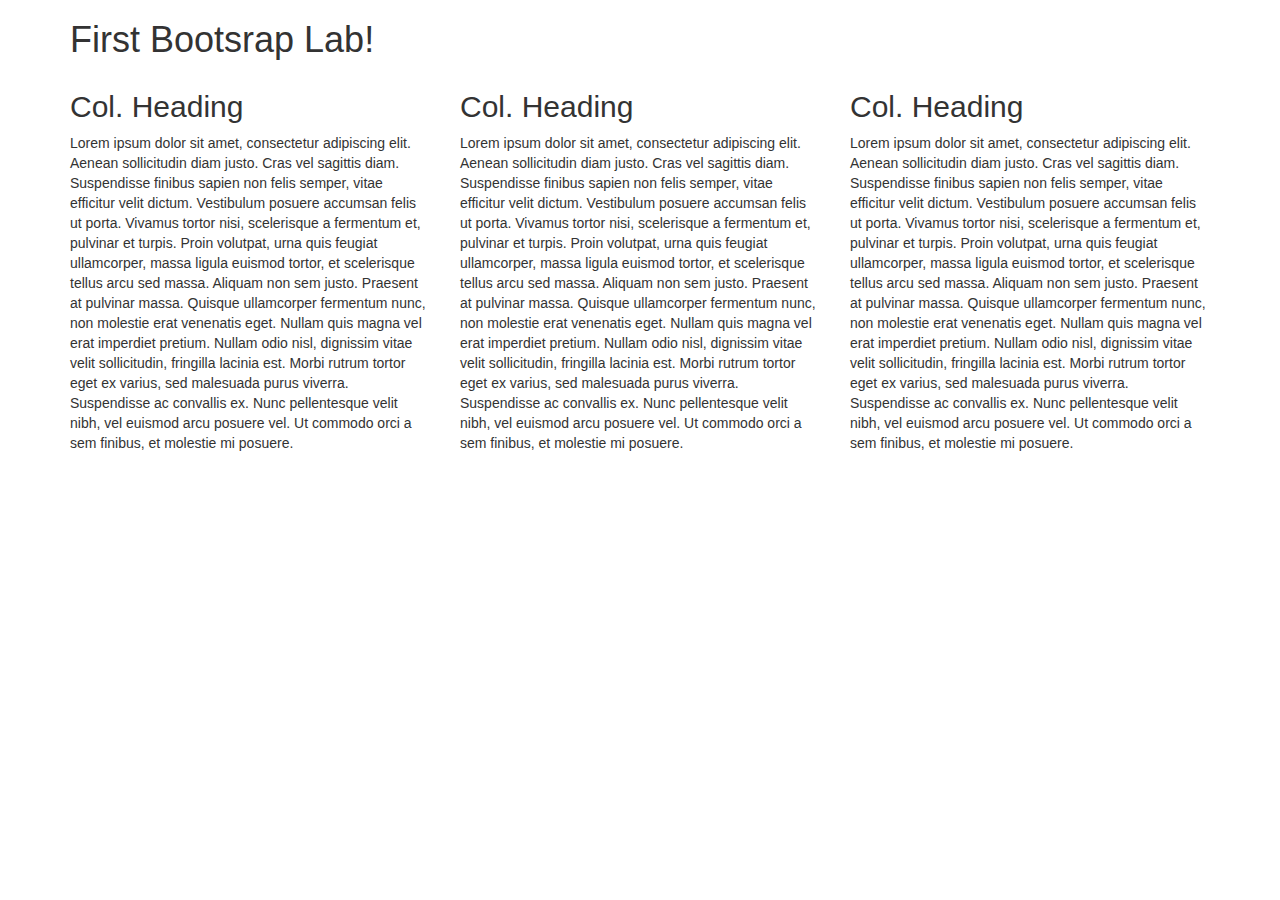
==== index.html @ cac73cca "as" ====
<!DOCTYPE html>
<html lang="en">
  <head>
    <meta charset="utf-8">
    <meta http-equiv="X-UA-Compatible" content="IE=edge">
    <meta name="viewport" content="width=device-width, initial-scale=1">
    <!-- The above 3 meta tags *must* come first in the head; any other head content must come *after* these tags -->
    <title>Bootstrap 101 Template</title>

    <!-- Bootstrap -->
    <link href="css/bootstrap.min.css" rel="stylesheet">

    <!-- HTML5 shim and Respond.js for IE8 support of HTML5 elements and media queries -->
    <!-- WARNING: Respond.js doesn't work if you view the page via file:// -->
    <!--[if lt IE 9]>
      <script src="https://oss.maxcdn.com/html5shiv/3.7.2/html5shiv.min.js"></script>
      <script src="https://oss.maxcdn.com/respond/1.4.2/respond.min.js"></script>
    <![endif]-->
  </head>
  <body></body>
    <div class="container">
      
       <div class="row">
         <h1 class="col-md-4">First Bootsrap Lab!</h1>
       </div>
      
      <div class="row">
        <div class="col-md-4">
          <h2 >Col. Heading</h2>
          <p>Lorem ipsum dolor sit amet, consectetur adipiscing elit. Aenean sollicitudin diam justo. Cras vel sagittis diam. Suspendisse finibus sapien non felis semper, vitae efficitur velit dictum. Vestibulum posuere accumsan felis ut porta. Vivamus tortor nisi, scelerisque a fermentum et, pulvinar et turpis. Proin volutpat, urna quis feugiat ullamcorper, massa ligula euismod tortor, et scelerisque tellus arcu sed massa. Aliquam non sem justo. Praesent at pulvinar massa. Quisque ullamcorper fermentum nunc, non molestie erat venenatis eget. Nullam quis magna vel erat imperdiet pretium. Nullam odio nisl, dignissim vitae velit sollicitudin, fringilla lacinia est. Morbi rutrum tortor eget ex varius, sed malesuada purus viverra. Suspendisse ac convallis ex. Nunc pellentesque velit nibh, vel euismod arcu posuere vel. Ut commodo orci a sem finibus, et molestie mi posuere.</p>
        </div>
        
        <div class="col-md-4">
          <h2>Col. Heading</h2>
          <p>Lorem ipsum dolor sit amet, consectetur adipiscing elit. Aenean sollicitudin diam justo. Cras vel sagittis diam. Suspendisse finibus sapien non felis semper, vitae efficitur velit dictum. Vestibulum posuere accumsan felis ut porta. Vivamus tortor nisi, scelerisque a fermentum et, pulvinar et turpis. Proin volutpat, urna quis feugiat ullamcorper, massa ligula euismod tortor, et scelerisque tellus arcu sed massa. Aliquam non sem justo. Praesent at pulvinar massa. Quisque ullamcorper fermentum nunc, non molestie erat venenatis eget. Nullam quis magna vel erat imperdiet pretium. Nullam odio nisl, dignissim vitae velit sollicitudin, fringilla lacinia est. Morbi rutrum tortor eget ex varius, sed malesuada purus viverra. Suspendisse ac convallis ex. Nunc pellentesque velit nibh, vel euismod arcu posuere vel. Ut commodo orci a sem finibus, et molestie mi posuere.</p>
        </div>
        
        <div class="col-md-4">
          <h2>Col. Heading</h2>
          <p>Lorem ipsum dolor sit amet, consectetur adipiscing elit. Aenean sollicitudin diam justo. Cras vel sagittis diam. Suspendisse finibus sapien non felis semper, vitae efficitur velit dictum. Vestibulum posuere accumsan felis ut porta. Vivamus tortor nisi, scelerisque a fermentum et, pulvinar et turpis. Proin volutpat, urna quis feugiat ullamcorper, massa ligula euismod tortor, et scelerisque tellus arcu sed massa. Aliquam non sem justo. Praesent at pulvinar massa. Quisque ullamcorper fermentum nunc, non molestie erat venenatis eget. Nullam quis magna vel erat imperdiet pretium. Nullam odio nisl, dignissim vitae velit  sollicitudin, fringilla lacinia est. Morbi rutrum tortor eget ex varius, sed malesuada purus viverra. Suspendisse ac convallis ex. Nunc pellentesque velit nibh, vel euismod arcu posuere vel. Ut commodo orci a sem finibus, et molestie mi posuere.</p>
        </div>
      </div>
    </div>
    <!-- jQuery (necessary for Bootstrap's JavaScript plugins) -->
    <script src="https://ajax.googleapis.com/ajax/libs/jquery/1.11.3/jquery.min.js"></script>
    <!-- Include all compiled plugins (below), or include individual files as needed -->
    <script src="js/bootstrap.min.js"></script>
  </body>
</html>
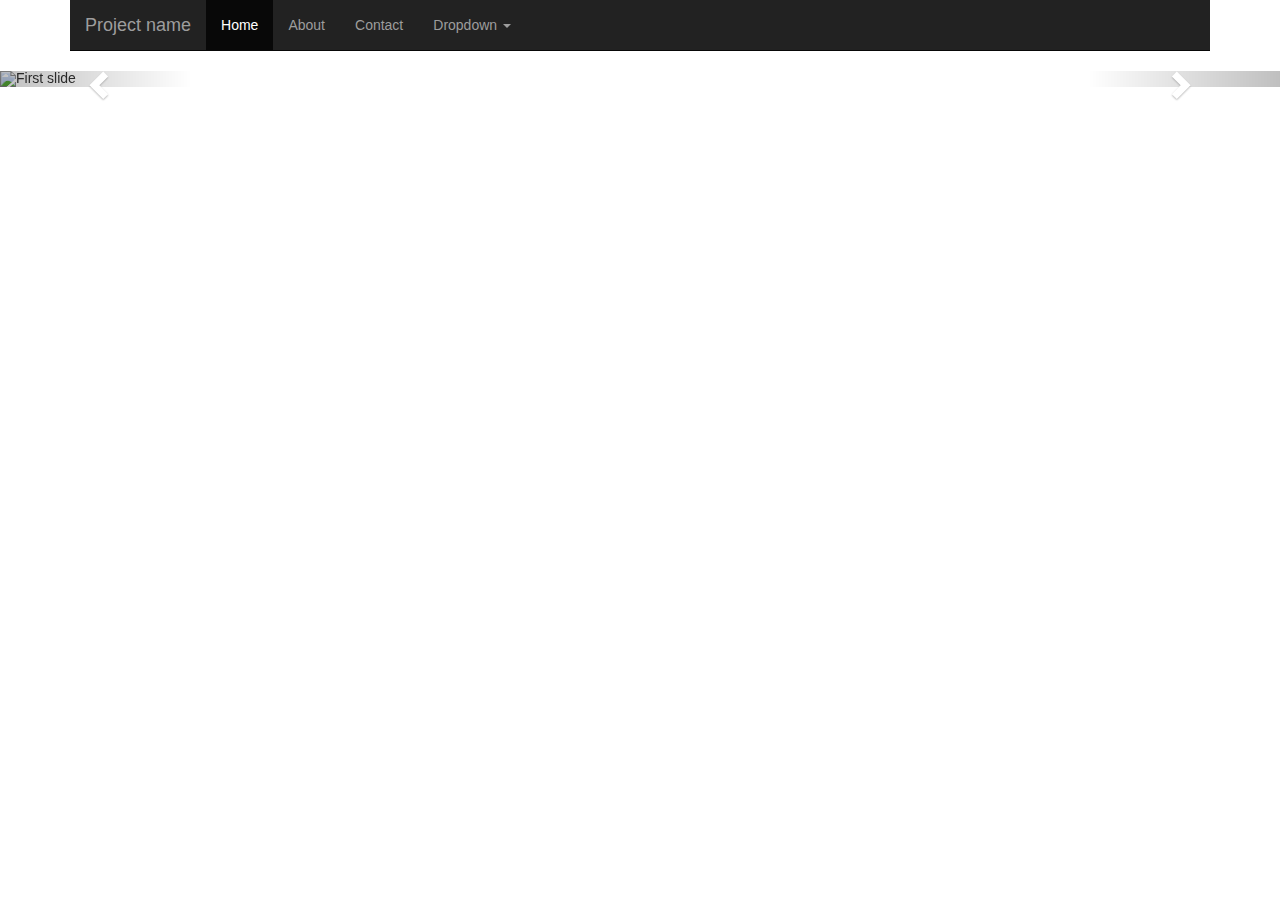
==== commit fd71036b: "k" ====
--- a/index.html
+++ b/index.html
@@ -1,3 +1,4 @@
+
 <!DOCTYPE html>
 <html lang="en">
   <head>
@@ -5,11 +6,13 @@
     <meta http-equiv="X-UA-Compatible" content="IE=edge">
     <meta name="viewport" content="width=device-width, initial-scale=1">
     <!-- The above 3 meta tags *must* come first in the head; any other head content must come *after* these tags -->
-    <title>Bootstrap 101 Template</title>
+    <link rel="icon" href="https://wustl.edu/wp-content/uploads/2014/10/AppIcon512x512@2x-150x150.png">
+    <title>Washu Department Site</title>
 
     <!-- Bootstrap -->
     <link href="css/bootstrap.min.css" rel="stylesheet">
-
+    <link href="carousel.css" rel="stylesheet">
+    <link href="css/style.css" rel="stylesheet">
     <!-- HTML5 shim and Respond.js for IE8 support of HTML5 elements and media queries -->
     <!-- WARNING: Respond.js doesn't work if you view the page via file:// -->
     <!--[if lt IE 9]>
@@ -17,30 +20,95 @@
       <script src="https://oss.maxcdn.com/respond/1.4.2/respond.min.js"></script>
     <![endif]-->
   </head>
-  <body></body>
-    <div class="container">
-      
-       <div class="row">
-         <h1 class="col-md-4">First Bootsrap Lab!</h1>
-       </div>
-      
-      <div class="row">
-        <div class="col-md-4">
-          <h2 >Col. Heading</h2>
-          <p>Lorem ipsum dolor sit amet, consectetur adipiscing elit. Aenean sollicitudin diam justo. Cras vel sagittis diam. Suspendisse finibus sapien non felis semper, vitae efficitur velit dictum. Vestibulum posuere accumsan felis ut porta. Vivamus tortor nisi, scelerisque a fermentum et, pulvinar et turpis. Proin volutpat, urna quis feugiat ullamcorper, massa ligula euismod tortor, et scelerisque tellus arcu sed massa. Aliquam non sem justo. Praesent at pulvinar massa. Quisque ullamcorper fermentum nunc, non molestie erat venenatis eget. Nullam quis magna vel erat imperdiet pretium. Nullam odio nisl, dignissim vitae velit sollicitudin, fringilla lacinia est. Morbi rutrum tortor eget ex varius, sed malesuada purus viverra. Suspendisse ac convallis ex. Nunc pellentesque velit nibh, vel euismod arcu posuere vel. Ut commodo orci a sem finibus, et molestie mi posuere.</p>
+  <body>
+    <div class="navbar-wrapper">
+      <div class="container">
+
+        <nav class="navbar navbar-inverse navbar-static-top">
+          <div class="container">
+            <div class="navbar-header">
+              <button type="button" class="navbar-toggle collapsed" data-toggle="collapse" data-target="#navbar" aria-expanded="false" aria-controls="navbar">
+                <span class="sr-only">Toggle navigation</span>
+                <span class="icon-bar"></span>
+                <span class="icon-bar"></span>
+                <span class="icon-bar"></span>
+              </button>
+              <a class="navbar-brand" href="#">Project name</a>
+            </div>
+            <div id="navbar" class="navbar-collapse collapse">
+              <ul class="nav navbar-nav">
+                <li class="active"><a href="#">Home</a></li>
+                <li><a href="#about">About</a></li>
+                <li><a href="#contact">Contact</a></li>
+                <li class="dropdown">
+                  <a href="#" class="dropdown-toggle" data-toggle="dropdown" role="button" aria-haspopup="true" aria-expanded="false">Dropdown <span class="caret"></span></a>
+                  <ul class="dropdown-menu">
+                    <li><a href="#">Action</a></li>
+                    <li><a href="#">Another action</a></li>
+                    <li><a href="#">Something else here</a></li>
+                    <li role="separator" class="divider"></li>
+                    <li class="dropdown-header">Nav header</li>
+                    <li><a href="#">Separated link</a></li>
+                    <li><a href="#">One more separated link</a></li>
+                  </ul>
+                </li>
+              </ul>
+            </div>
+          </div>
+        </nav>
+      </div>
+    </div>
+
+    <div id="myCarousel" class="carousel slide" data-ride="carousel">
+      <!-- Indicators -->
+      <ol class="carousel-indicators">
+        <li data-target="#myCarousel" data-slide-to="0" class="active"></li>
+        <li data-target="#myCarousel" data-slide-to="1"></li>
+        <li data-target="#myCarousel" data-slide-to="2"></li>
+      </ol>
+      <div class="carousel-inner" role="listbox">
+        <div class="item active">
+          <img class="first-slide" src="http://ie.rutgers.edu/sites/default/files/styles/home-banner/public/home-banner/WordCloud1_0.png?itok=9v-ukP70" alt="First slide">
+          <div class="container">
+            <div class="carousel-caption">
+              <h1>LU Named IEE Fellow</h1>
+              <p>Note: If you're viewing this page via a <code>file://</code> URL, the "next" and "previous" Glyphicon buttons on the left and right might not load/display properly due to web browser security rules.</p>
+              <p><a class="btn btn-lg btn-primary" href="#" role="button">Sign up today</a></p>
+            </div>
+          </div>
         </div>
-        
-        <div class="col-md-4">
-          <h2>Col. Heading</h2>
-          <p>Lorem ipsum dolor sit amet, consectetur adipiscing elit. Aenean sollicitudin diam justo. Cras vel sagittis diam. Suspendisse finibus sapien non felis semper, vitae efficitur velit dictum. Vestibulum posuere accumsan felis ut porta. Vivamus tortor nisi, scelerisque a fermentum et, pulvinar et turpis. Proin volutpat, urna quis feugiat ullamcorper, massa ligula euismod tortor, et scelerisque tellus arcu sed massa. Aliquam non sem justo. Praesent at pulvinar massa. Quisque ullamcorper fermentum nunc, non molestie erat venenatis eget. Nullam quis magna vel erat imperdiet pretium. Nullam odio nisl, dignissim vitae velit sollicitudin, fringilla lacinia est. Morbi rutrum tortor eget ex varius, sed malesuada purus viverra. Suspendisse ac convallis ex. Nunc pellentesque velit nibh, vel euismod arcu posuere vel. Ut commodo orci a sem finibus, et molestie mi posuere.</p>
+        <div class="item">
+          <img class="second-slide" src="http://www.baker.edu/media/43/m/1389360419-4172.jpg?t=1390985350" alt="Second slide">
+          <div class="container">
+            <div class="carousel-caption">
+              <h1>Another example headline.</h1>
+              <p>Cras justo odio, dapibus ac facilisis in, egestas eget quam. Donec id elit non mi porta gravida at eget metus. Nullam id dolor id nibh ultricies vehicula ut id elit.</p>
+              <p><a class="btn btn-lg btn-primary" href="#" role="button">Learn more</a></p>
+            </div>
+          </div>
         </div>
-        
-        <div class="col-md-4">
-          <h2>Col. Heading</h2>
-          <p>Lorem ipsum dolor sit amet, consectetur adipiscing elit. Aenean sollicitudin diam justo. Cras vel sagittis diam. Suspendisse finibus sapien non felis semper, vitae efficitur velit dictum. Vestibulum posuere accumsan felis ut porta. Vivamus tortor nisi, scelerisque a fermentum et, pulvinar et turpis. Proin volutpat, urna quis feugiat ullamcorper, massa ligula euismod tortor, et scelerisque tellus arcu sed massa. Aliquam non sem justo. Praesent at pulvinar massa. Quisque ullamcorper fermentum nunc, non molestie erat venenatis eget. Nullam quis magna vel erat imperdiet pretium. Nullam odio nisl, dignissim vitae velit  sollicitudin, fringilla lacinia est. Morbi rutrum tortor eget ex varius, sed malesuada purus viverra. Suspendisse ac convallis ex. Nunc pellentesque velit nibh, vel euismod arcu posuere vel. Ut commodo orci a sem finibus, et molestie mi posuere.</p>
+        <div class="item">
+          <img class="third-slide" src="http://www.baker.edu/media/43/m/1389727896-7210.jpg?t=1390985359" alt="Third slide">
+          <div class="container">
+            <div class="carousel-caption">
+              <h1>One more for good measure.</h1>
+              <p>Cras justo odio, dapibus ac facilisis in, egestas eget quam. Donec id elit non mi porta gravida at eget metus. Nullam id dolor id nibh ultricies vehicula ut id elit.</p>
+              <p><a class="btn btn-lg btn-primary" href="#" role="button">Browse gallery</a></p>
+            </div>
+          </div>
         </div>
       </div>
-    </div>
+      <a class="left carousel-control" href="#myCarousel" role="button" data-slide="prev">
+        <span class="glyphicon glyphicon-chevron-left" aria-hidden="true"></span>
+        <span class="sr-only">Previous</span>
+      </a>
+      <a class="right carousel-control" href="#myCarousel" role="button" data-slide="next">
+        <span class="glyphicon glyphicon-chevron-right" aria-hidden="true"></span>
+        <span class="sr-only">Next</span>
+      </a>
+    </div><!-- /.carousel -->
+
+
     <!-- jQuery (necessary for Bootstrap's JavaScript plugins) -->
     <script src="https://ajax.googleapis.com/ajax/libs/jquery/1.11.3/jquery.min.js"></script>
     <!-- Include all compiled plugins (below), or include individual files as needed -->
